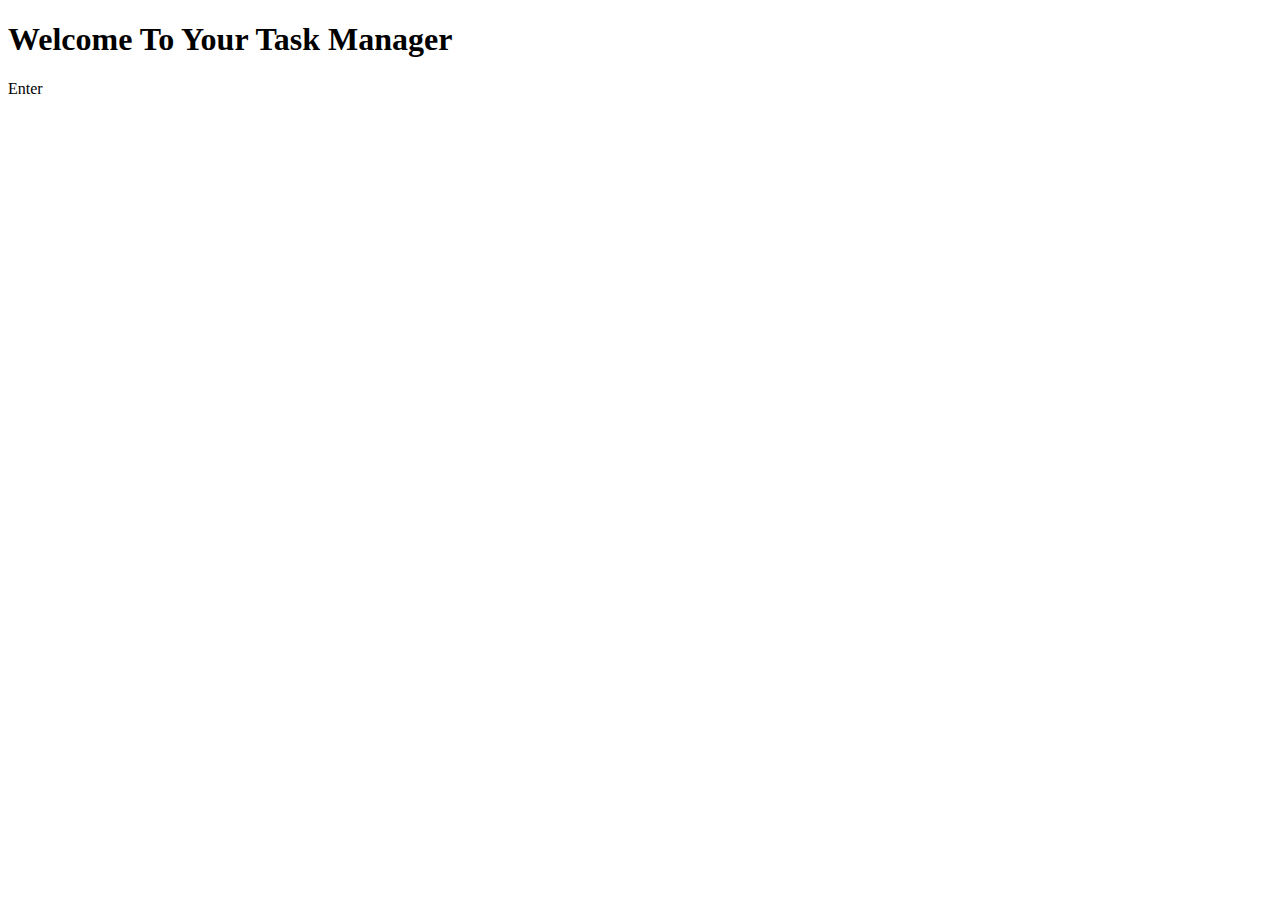
==== public/index.html @ 69d5a32a "Added scss and button to welcome-box" ====
<!DOCTYPE html>
<html>
  <head>
    <meta charset="utf-8">
    <title>To Do App ~ Home</title>
    <meta name="viewport" content="width=device-width, initial-scale=1">
    <link rel="stylesheet" href="/css/main.css">
    <link href="https://fonts.googleapis.com/css?family=Roboto&display=swap" rel="stylesheet"> 
    <script async defer src="https://buttons.github.io/buttons.js"></script>
  </head>
  <body>
    <div id="home">
      <div class="welcome-box">
        <h1>Welcome To Your Task Manager</h1>
        <div class="btn light-blue">
          Enter
        </div>
      </div>
    </div>
  </body>
</html>
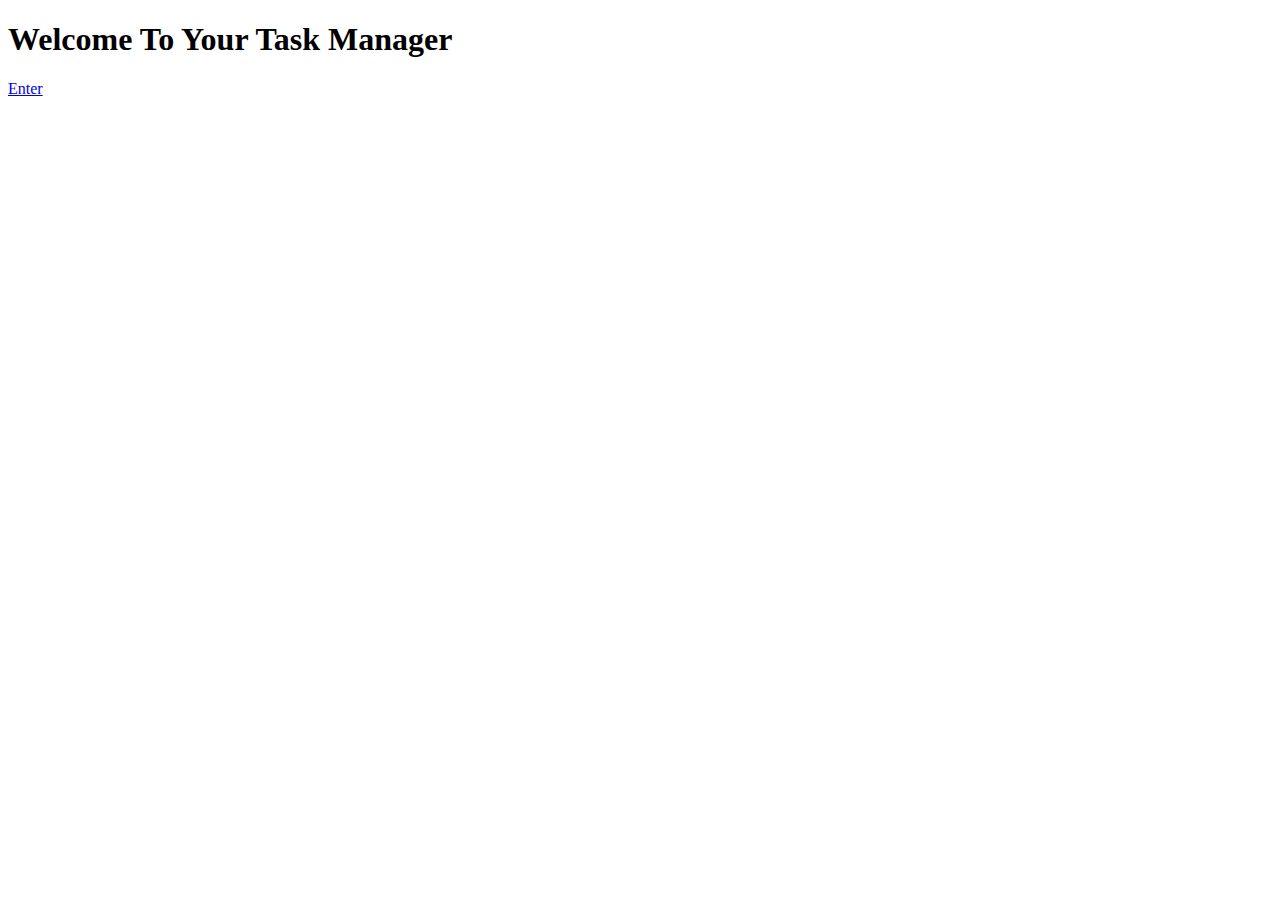
==== commit 78da5d7a: "created anchor for tasks index" ====
--- a/public/index.html
+++ b/public/index.html
@@ -12,9 +12,11 @@
     <div id="home">
       <div class="welcome-box">
         <h1>Welcome To Your Task Manager</h1>
-        <div class="btn light-blue">
-          Enter
-        </div>
+        <a href="all-tasks.html">
+          <div class="btn light-blue">
+            Enter
+          </div>
+        </a>
       </div>
     </div>
   </body>
